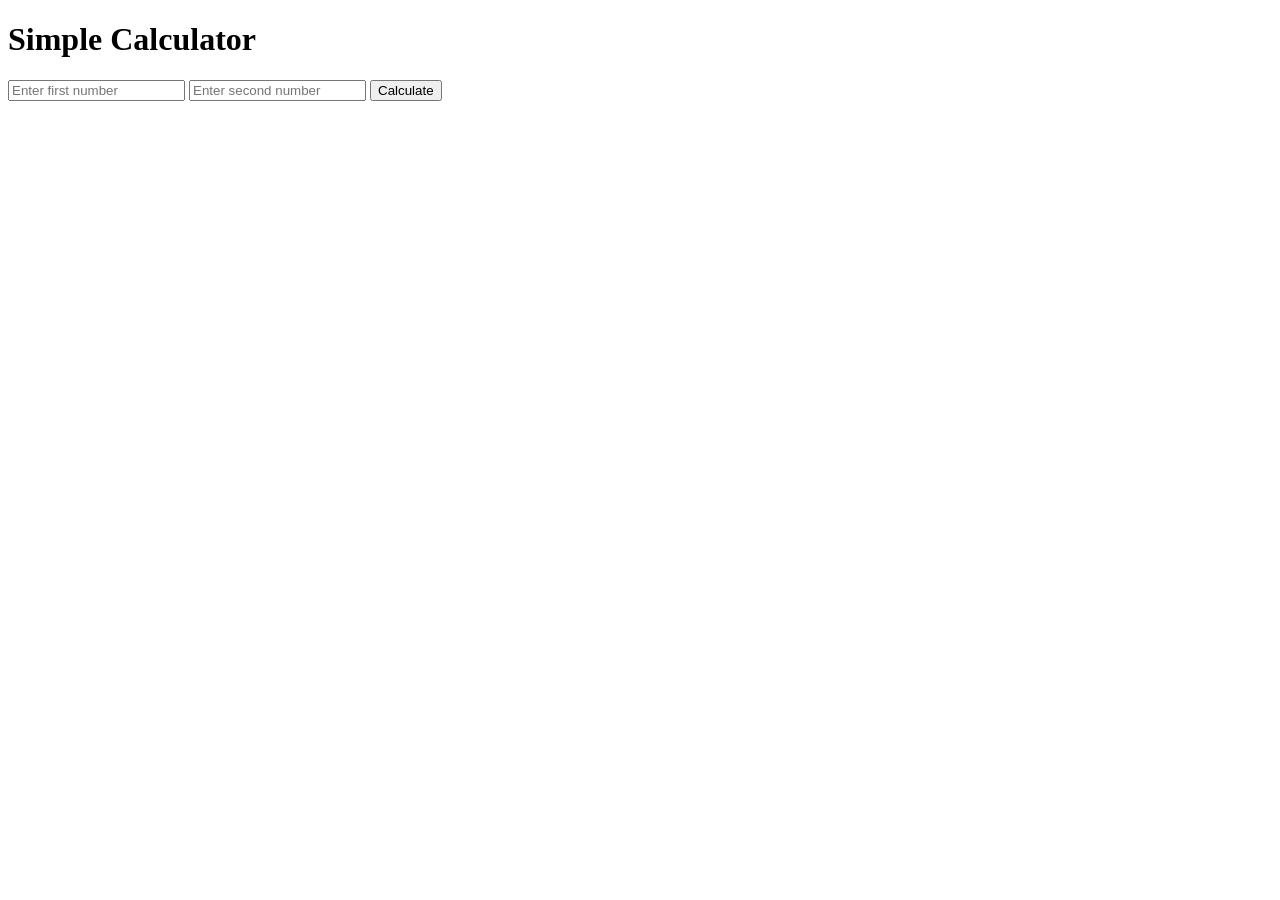
==== week2/Week2_1.html @ 6d8ecacb "java script addition" ====
<!DOCTYPE html>
<html>
<head>
    <title>Simple Calculationgit </title>
</head>
<body>
    <h1>Simple Calculator</h1>

    <input type="number" id="num1" placeholder="Enter first number">
    <input type="number" id="num2" placeholder="Enter second number">

    <button onclick="calculate()">Calculate</button>

    <p id="result"></p>

    <script>
        function calculate() {
            let num1 = parseFloat(document.getElementById("num1").value);
            let num2 = parseFloat(document.getElementById("num2").value);

            if (isNaN(num1) || isNaN(num2)) {
                document.getElementById("result").innerText = "Please enter valid numbers!";
                return;
            }

            let sum = num1 + num2;
            let difference = num1 - num2;
            let product = num1 * num2;
            let quotient = num2 !== 0 ? num1 / num2 : "Cannot divide by zero";

            document.getElementById("result").innerHTML = `
                Sum: ${sum} <br>
                Difference: ${difference} <br>
                Product: ${product} <br>
                Quotient: ${quotient}
            `;
        }
    </script>
</body>
</html>
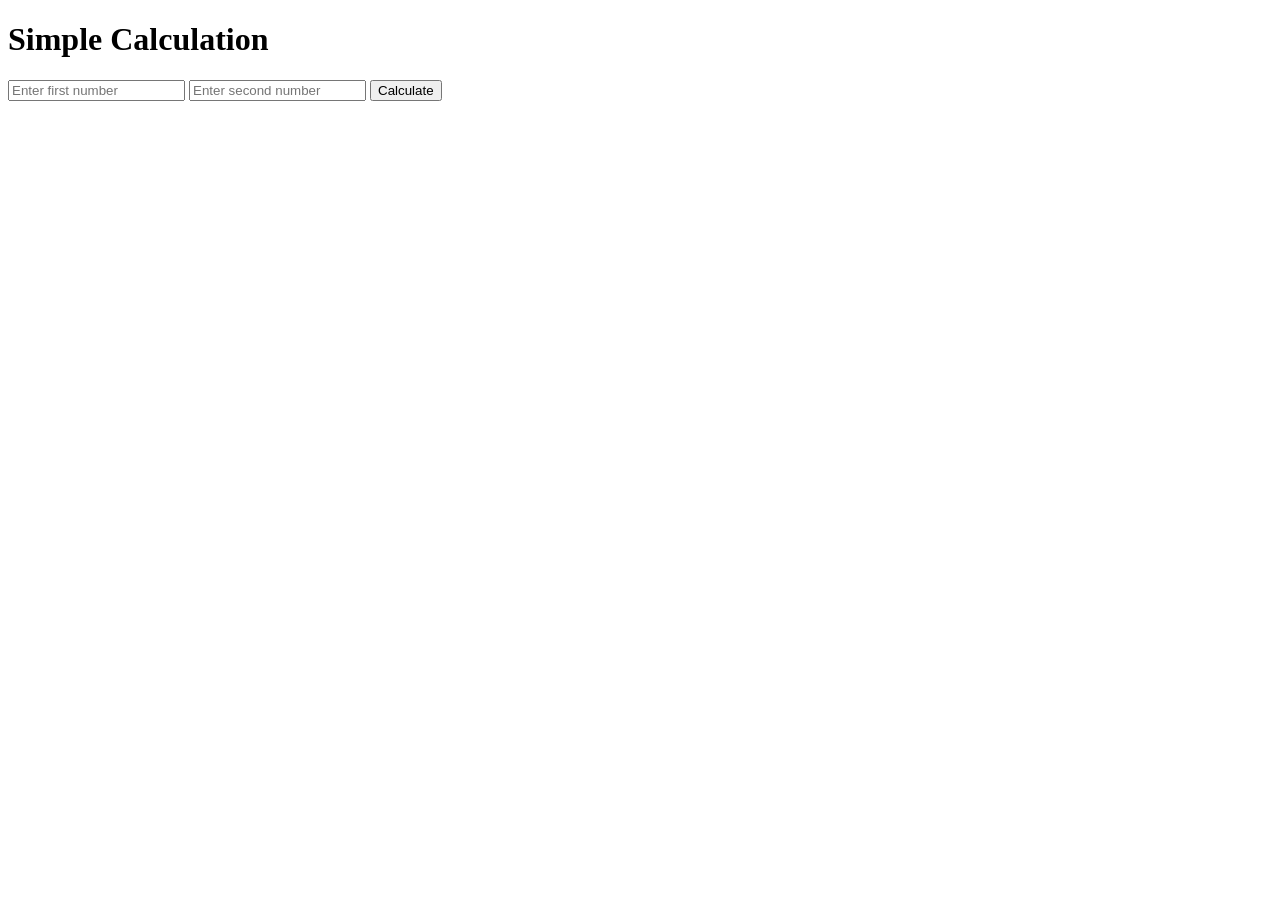
==== commit 99ba2f9c: "Assignment" ====
--- a/week2/Week2_1.html
+++ b/week2/Week2_1.html
@@ -1,10 +1,10 @@
 <!DOCTYPE html>
 <html>
 <head>
-    <title>Simple Calculationgit </title>
+    <title>Prasanna Shrestha</title>
 </head>
 <body>
-    <h1>Simple Calculator</h1>
+    <h1>Simple Calculation</h1>
 
     <input type="number" id="num1" placeholder="Enter first number">
     <input type="number" id="num2" placeholder="Enter second number">
